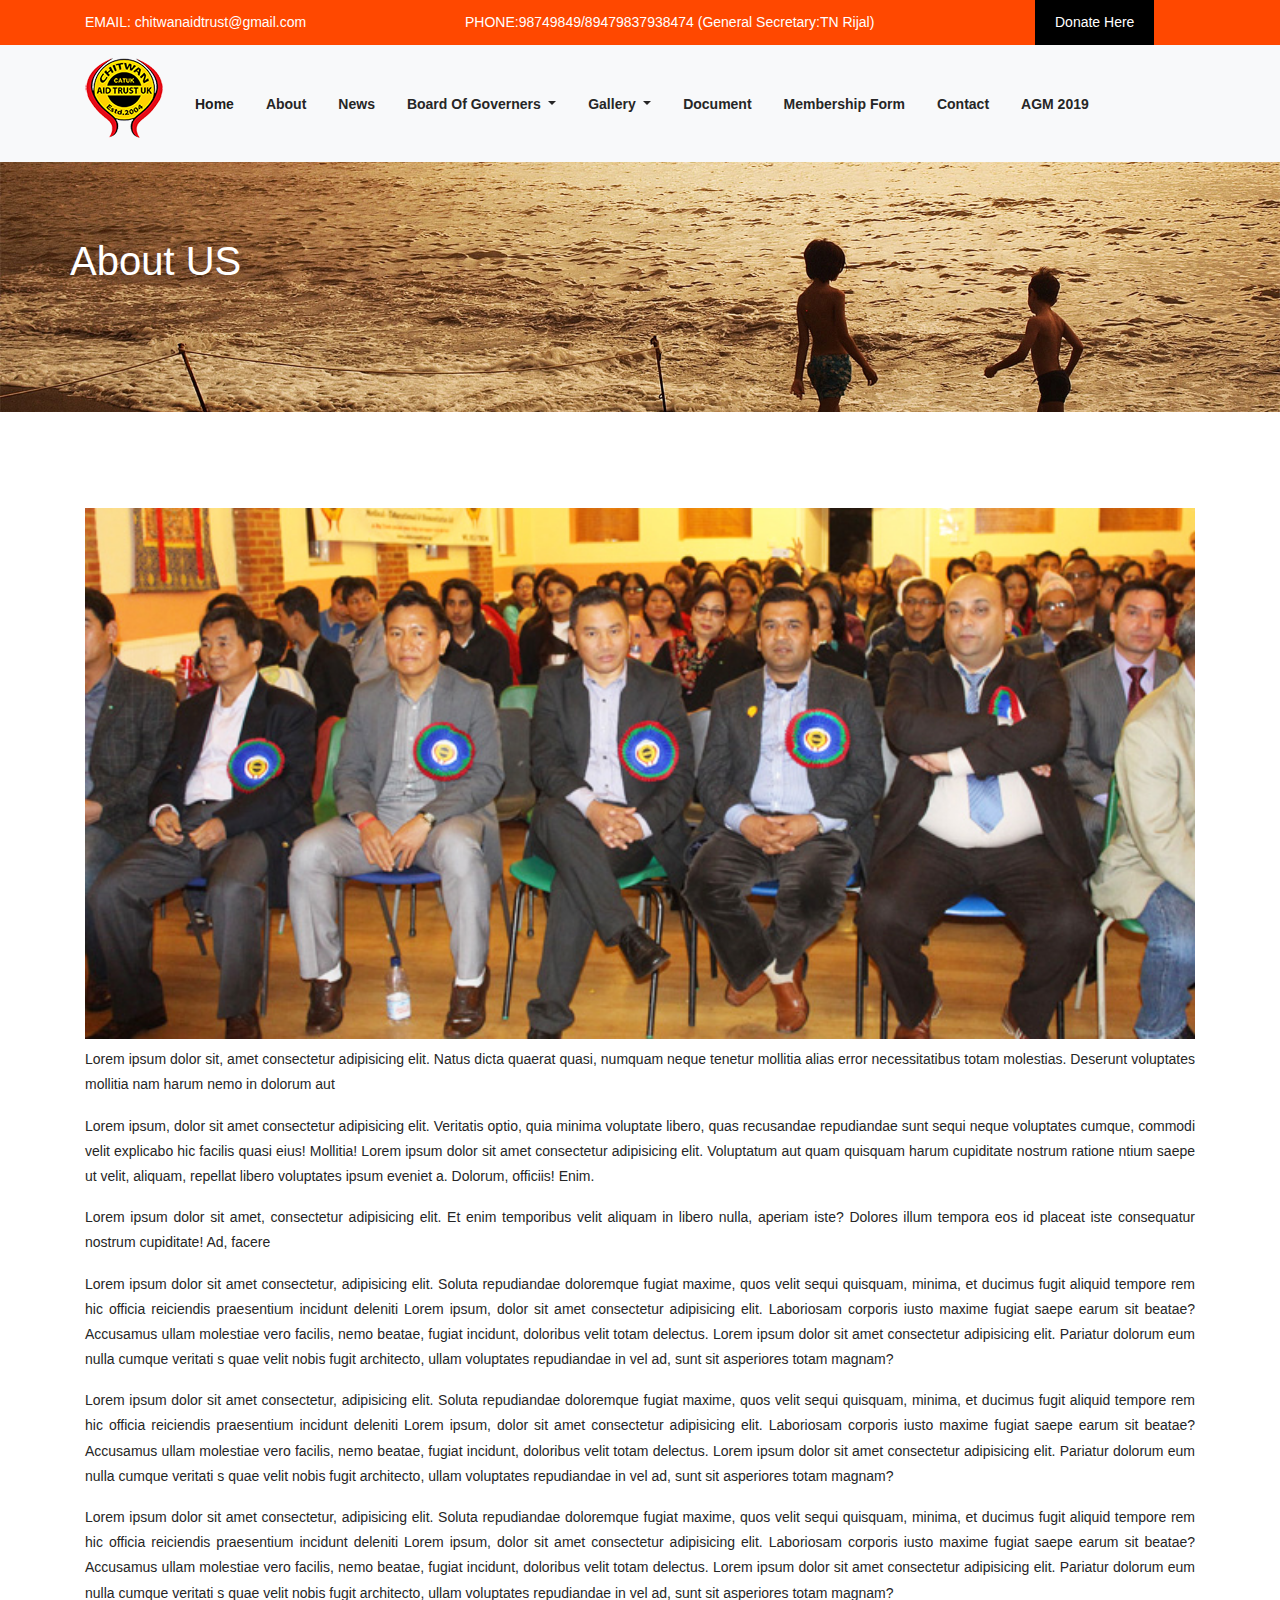
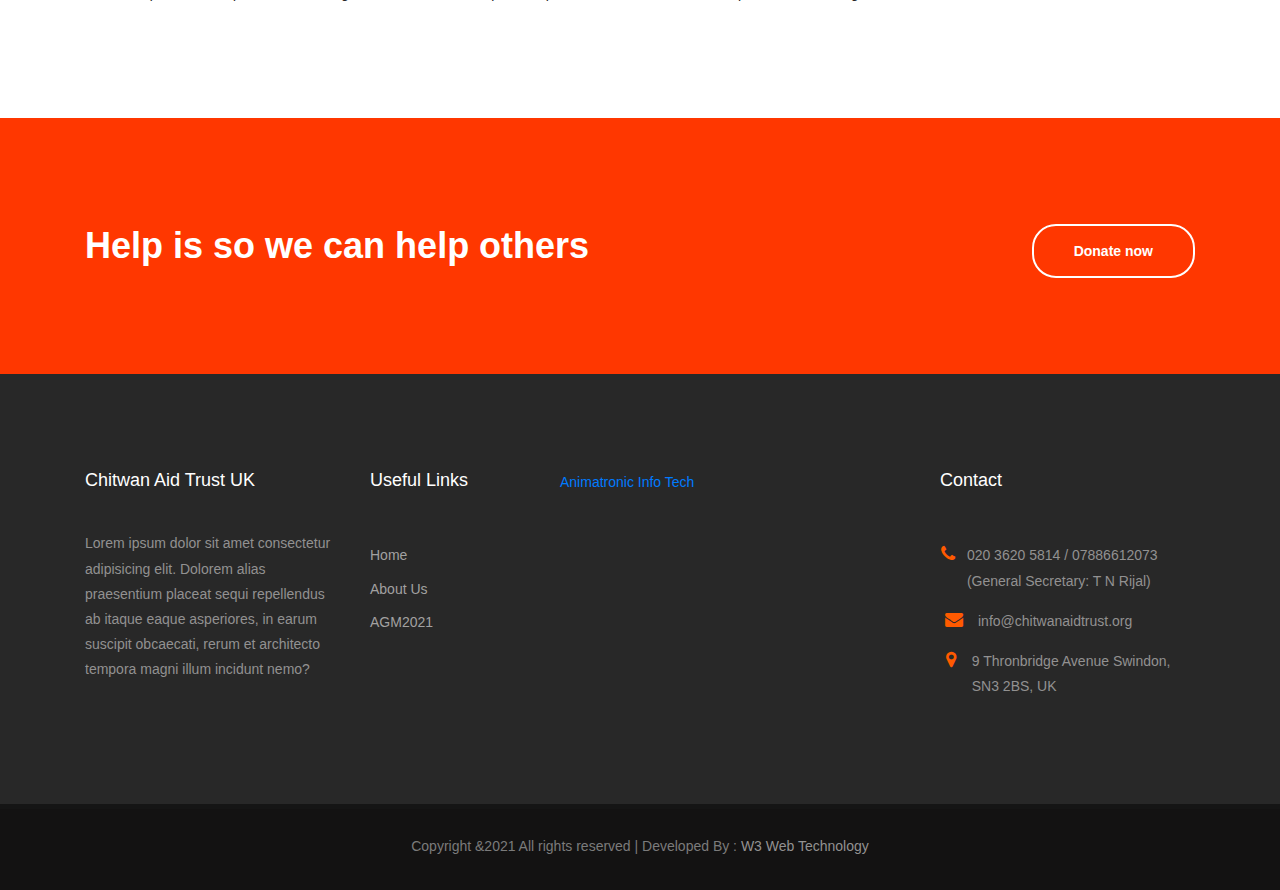
==== aboutus.html @ 623e80ef "first commit" ====
<!doctype html>
<html lang="en">
  <head>
    <!-- Required meta tags -->
    <meta charset="utf-8">
    <meta name="viewport" content="width=device-width, initial-scale=1">

    <!-- Bootstrap CSS -->
    <link rel="stylesheet" type="text/css" href="css/bootstrap.min.css">
    <link rel="stylesheet" type="text/css" href="css/chitwan.css">

    <!-- Fontawesome -->
	<link rel="stylesheet" type="text/css" href="font-awesome-4.7.0/css/font-awesome.min.css">

    <title>Chitwan Aid Trust</title>
  </head>
  <body>
    <header class="site_header">
        <div class="top_header">
            <div class="container">
                <div class="row header_content flex content-justify align-items-center ">
                    <div class="col-lg-4 col-md-12 col-sm-12 col-12 email_content d-flex">
                        <span>EMAIL: <a href="#">chitwanaidtrust@gmail.com</a></span>
                    </div>
                    <div class="col-lg-6 col-md-12 col-sm-12 col-12 phone_no align-items-center d-flex">
                       
                            <span>
                            PHONE:98749849/89479837938474  (General Secretary:TN Rijal)
                            </span>
                        
                    </div>
                    <div class="col-lg-2 col-md-12 col-sm-12 col-12 d-flex">
                        <div class="donate_btn">
                           <a href="donate">Donate Here</a>
                        </div>
                    </div>
                </div>
            </div>
        </div>

        <!--Nav-Bar-->
        
        <nav class="navbar navbar-expand-lg navbar-light bg-light">
            <div class="container">
              <a class="navbar-brand" href="#"><img src="images/logo (1).png" alt="logo"></a>
              <button class="navbar-toggler" type="button" data-toggle="collapse" data-target="#navbarNavDropdown" aria-controls="navbarNavDropdown" aria-expanded="false" aria-label="Toggle navigation">
                <span class="navbar-toggler-icon"></span>
              </button>
              <div class="collapse navbar-collapse" id="navbarNavDropdown">
                <ul class="navbar-nav">
                  <li class="nav-item">
                    <a class="nav-link active" aria-current="page" href="index.html">Home</a>
                  </li>
                  <li class="nav-item">
                    <a class="nav-link" href="aboutus.html">About</a>
                  </li>
                  <li class="nav-item">
                    <a class="nav-link" href="news.html">News</a>
                  </li>
                  <li class="nav-item dropdown">
                    <a class="nav-link dropdown-toggle" href="#" id="navbarDropdownMenuLink" role="button" data-toggle="dropdown" aria-expanded="false">
                      Board Of Governers
                    </a>
                    <ul class="dropdown-menu" aria-labelledby="navbarDropdownMenuLink">
                      <li><a class="dropdown-item" href="bot.html">Proposed Board of Trustee</a></li>
                      <li><a class="dropdown-item" href="executive.html">Executive Committee</a></li>
                      <li><a class="dropdown-item" href="advisors.html">Advisors</a></li>
                      <li><a class="dropdown-item" href="areacommittee.html">Area committee</a></li>
                      <li><a class="dropdown-item" href="areamembers.html">Area Members</a></li>
                      <li><a class="dropdown-item" href="lifemembers.html">Life Members</a></li>
                      <li><a class="dropdown-item" href="generalizedmembers.html">Generalized Members</a></li>
                      <li><a class="dropdown-item" href="pastpresidents.html">Past Presidents</a></li>
                    </ul>
                  </li>
                  <li class="nav-item dropdown">
                    <a class="nav-link dropdown-toggle" href="#" id="navbarDropdownMenuLink" role="button" data-toggle="dropdown" aria-expanded="false">
                      Gallery
                    </a>
                    <ul class="dropdown-menu" aria-labelledby="navbarDropdownMenuLink">
                      <li><a class="dropdown-item" href="photos.html">Photo Gallery</a></li>
                      <li><a class="dropdown-item" href="videos.html">Video Gallery</a></li>
                    </ul>
                  </li>
                  <li class="nav-item">
                    <a class="nav-link" href="document.html">Document</a>
                  </li>
                  <li class="nav-item">
                    <a class="nav-link" href="membership.html">Membership Form</a>
                  </li>
                  <li class="nav-item">
                    <a class="nav-link" href="contact.html">Contact</a>
                  </li>
                  <li class="nav-item">
                    <a class="nav-link" href="agm.html">AGM 2019</a>
                  </li>
                </ul>
              </div>
            </div>
        </nav>
        
        
    </header>

    <!--Overlay intro-->
    
    <div class="bg-overlay" style="background-image: url(images/foot-bg.jpg); height: 250px;">
        <div class="container">
            <div class="row">
                 <h1 class="text-left">About US</h1>
            </div>
        </div>
    </div>

    <!--About Content-->
    
    <div class="about_page">
    <div class="about_wrap">
        <div class="container">
            <div class="row">
                <div class="col-12 text-justify">
                    <div class="image">
                        <img src="images/aboutus.jpeg"class="image-fluid" width="100%">
                    </div>
                    <p>Lorem ipsum dolor sit, amet consectetur adipisicing elit. Natus dicta quaerat quasi, numquam neque tenetur 
                        mollitia alias error necessitatibus totam molestias. Deserunt voluptates mollitia nam harum nemo in dolorum aut
                    </p>
                    <p>Lorem ipsum, dolor sit amet consectetur adipisicing elit. Veritatis optio, quia minima voluptate libero, quas recusandae
                         repudiandae sunt sequi neque voluptates cumque, commodi velit explicabo hic facilis quasi eius! Mollitia!
                        Lorem ipsum dolor sit amet consectetur adipisicing elit. Voluptatum aut quam quisquam harum cupiditate nostrum ratione
                        ntium saepe ut velit, aliquam, repellat libero voluptates ipsum eveniet a. Dolorum, officiis! Enim.
                    </p>
                    <p>Lorem ipsum dolor sit amet, consectetur adipisicing elit. Et enim temporibus velit aliquam in
                         libero nulla, aperiam iste? Dolores illum tempora eos id placeat iste consequatur nostrum cupiditate! Ad, facere
                    </p>
                    <p>
                        Lorem ipsum dolor sit amet consectetur, adipisicing elit. Soluta repudiandae doloremque fugiat maxime, quos velit
                         sequi quisquam, minima, et ducimus fugit aliquid tempore rem hic officia reiciendis praesentium incidunt deleniti
                          Lorem ipsum, dolor sit amet consectetur adipisicing elit. Laboriosam corporis iusto maxime fugiat saepe earum sit beatae?
                           Accusamus ullam molestiae vero facilis, nemo beatae, fugiat incidunt, doloribus velit totam delectus. Lorem ipsum dolor sit 
                           amet consectetur adipisicing elit. Pariatur dolorum eum nulla cumque veritati
                        s quae velit nobis fugit architecto, ullam voluptates repudiandae in vel ad, sunt sit asperiores totam magnam?
                    </p>
                    <p>
                        Lorem ipsum dolor sit amet consectetur, adipisicing elit. Soluta repudiandae doloremque fugiat maxime, quos velit
                         sequi quisquam, minima, et ducimus fugit aliquid tempore rem hic officia reiciendis praesentium incidunt deleniti
                          Lorem ipsum, dolor sit amet consectetur adipisicing elit. Laboriosam corporis iusto maxime fugiat saepe earum sit beatae?
                           Accusamus ullam molestiae vero facilis, nemo beatae, fugiat incidunt, doloribus velit totam delectus. Lorem ipsum dolor sit 
                           amet consectetur adipisicing elit. Pariatur dolorum eum nulla cumque veritati
                        s quae velit nobis fugit architecto, ullam voluptates repudiandae in vel ad, sunt sit asperiores totam magnam?
                    </p>
                    <p>
                        Lorem ipsum dolor sit amet consectetur, adipisicing elit. Soluta repudiandae doloremque fugiat maxime, quos velit
                         sequi quisquam, minima, et ducimus fugit aliquid tempore rem hic officia reiciendis praesentium incidunt deleniti
                          Lorem ipsum, dolor sit amet consectetur adipisicing elit. Laboriosam corporis iusto maxime fugiat saepe earum sit beatae?
                           Accusamus ullam molestiae vero facilis, nemo beatae, fugiat incidunt, doloribus velit totam delectus. Lorem ipsum dolor sit 
                           amet consectetur adipisicing elit. Pariatur dolorum eum nulla cumque veritati
                        s quae velit nobis fugit architecto, ullam voluptates repudiandae in vel ad, sunt sit asperiores totam magnam?
                    </p>
                </div>
            </div>
        </div>
    </div>
        <div class="helpus">
            <div class="container">
                <div class="row">
                    <div class="col-12 d-flex justify-content-between">
                        <h2>Help is so we can help others</h2>
                        <a class="btn orange-border" href="#donate">Donate now</a>
                    </div>

                </div>
            </div>
        </div>
    </div>




    <!--footer section-->
    <div class="site footer">
        <div class="top-footer">
            <div class="container">
                <div class="row">
                    <div class="col-lg-3 col-md-6 col-12 mt-5 mt-md-0">
                        <div class="foot-title">
                            <h2>Chitwan Aid Trust UK</h2>
                            <p>Lorem ipsum dolor sit amet consectetur adipisicing elit.
                                Dolorem alias praesentium placeat sequi repellendus
                                ab itaque eaque asperiores, in earum suscipit obcaecati,
                                rerum et architecto tempora magni illum incidunt nemo?
                            </p>
                        </div>
                    </div>
                    <div class="col-lg-2 col-md-6 col-12 mt-5 mt-md-0">
                        <h2>Useful Links</h2>
                        <ul>
                            <li>
                                <a href="index.html">Home</a>
                            </li>
                            <li>
                                <a href="aboutus.html">About Us</a>
                            </li>
                            <li>
                                <a href="agm.html">AGM2021</a>
                            </li>
                        
                        </ul> 
                    </div>
                    <div class="col-lg-4 col-md-6 col-12 mt-5 mt-md-0">
                        <div class="fb-latest_info">
                            <div class="fb-page" data-href="https://www.facebook.com/TechAnimatronics" data-tabs="timeline" data-width="" data-height="" data-small-header="false" data-adapt-container-width="true" data-hide-cover="false" data-show-facepile="true">
                                <blockquote cite="https://www.facebook.com/TechAnimatronics" class="fb-xfbml-parse-ignore">
                                    <a href="https://www.facebook.com/TechAnimatronics">Animatronic  Info Tech</a>
                                </blockquote>
                            </div>
                        </div>
                    </div>        
                    <div class="col-lg-3 col-md-6 col-12 mt-5 mt-md-0">
                        <div class="contact-footer">
                            <h2>Contact</h2>
                            <ul>
                                <li>
                                    <i class="fa fa-phone"></i>
                                    <span>020 3620 5814 / 07886612073 (General Secretary: T N Rijal)
                                    </span>
                                </li>
                                <li>
                                    <i class="fa fa-envelope"> </i>
                                    <span>info@chitwanaidtrust.org</span>
                                </li>
                                <li>
                                    <i class="fa fa-map-marker"></i>
                                    <span>9 Thronbridge Avenue Swindon, SN3 2BS, UK</span>
                                </li>
                            </ul>
                        </div>
                    </div>   
                </div>
            </div>
        </div>
        <div class="footer-bar">
            <div class="container">
                <div class="row">
                    <div class="col-12">
                        <p class="m-0">
                            Copyright &amp;2021 All rights reserved | Developed By : <a href="https://w3web.co.uk/" target="_blank"> W3 Web Technology </a>
                        </p>
                    </div>
                </div>
            </div>
        </div>
    </div>
    <div id="fb-root"></div>
    <script async defer crossorigin="anonymous" src="https://connect.facebook.net/en_US/sdk.js#xfbml=1&version=v10.0" nonce="qaZ8htZI"></script>
    <!-- Javascript Files -->
    <!-- jQuery library -->
    <script src="https://ajax.googleapis.com/ajax/libs/jquery/3.4.1/jquery.min.js"></script>
    <!-- Popper JS -->
    <script src="https://cdnjs.cloudflare.com/ajax/libs/popper.js/1.14.7/umd/popper.min.js"></script>
    <script type="text/javascript" src="js/bootstrap.min.js"></script>
  </body>
</html>
---- css/chitwan.css ----
body {
    color: #262626;
    font-size: 14px;
    line-height: 1.8;
    font-family: 'Montserrat', sans-serif;
}
.top_header{
    background-color: #ff4800;
    color: white;
}
.header_content a{
    color: white;
    text-decoration: none;
}

.donate_btn{
    background-color: black;
    padding: 10px 20px;
}
.navbar-light .navbar-nav .nav-link {
    font-size: 14px;
    font-weight: 600;
    line-height: 1;
    color: #262626;
    text-decoration: none;
    transition: color .35s;
    padding-right: 1rem;
    padding-left: 1rem;
}
.info_section{
    padding: 95px 0px;
}
.welcome_header{
    font-size: 36px;
    font-weight: 600;
    color: #ff4800;
}
/*
.entry_header::before{
    content:'';
    position: absolute;
    bottom: 0px;
    left: 0px;
    width: 64px;
    height:4px;

    border-radius: 2px;
    background:#ff4800;
*/

.noticeboard{
    padding: 20px 30px;
    background-color: #f1f1f1;
}
.btn.orange-border {
    border-color: #ff5a00;
}
.btn {
    padding: 18px 40px;
    border: 2px solid #262626;
    border-radius: 24px;
    font-size: 14px;
    font-weight: 600;
    line-height: 1;
    display: inline-block;
    color: #262626;
    outline: none;
}
.upcoming_wrap{
    padding: 30px;
    background-color: #fff;
}
.upcoming_events{
    position: relative;
    padding: 30px 0px;
    background: #ddd;
}

.entry_header{
    position: relative;
    padding-bottom: 24px;
    font-size: 36px;
    font-weight: 600;
    color: red;

}
.latest_news h6{
    color: black;
}

.news_events{
    padding: 60px 0px;
}
.Videos{
    background-color: #fafafa;
    padding: 60px 0px;
}

.top-footer{
    position: relative;
    padding: 96px 0px 90px;
    font-weight: 500;
    color:#929191;
    background:url(images/foot-bg.jpg) no-repeat center;
    background-size: cover;
    z-index: 99;
}
.top-footer::after {
    content: '';
    position: absolute;
    top: 0;
    left: 0;
    z-index: -1;
    width: 100%;
    height: 101%;
    background: rgba(22, 22, 22, .92);
}
.top-footer h2{
    margin-bottom: 40px;
    font-size: 18px;
    color: #fff;
}
.top-footer ul{
    padding: 12px 0 0;
    margin:0px;
    list-style: none;
}

.top-footer ul li{
    margin-bottom: 8px;
    font-size: 14px;
    
}
.top-footer ul li a {
    color: #a2a1a1;
    text-decoration: none;
}

.contact-footer ul li{
    display: flex;
    align-items: baseline;
    margin-bottom: 15px;
}
.contact-footer ul li .fa {
    width: 28px;
    margin-right: 10px;
    font-size: 18px;
    text-align: center;
    color: #ff5a00;
}
.top-footer ul li a:hover {
    color: #ff5a00;
}

.footer-bar {
    padding: 30px 0;
    font-size: 14px;
    color: #7b7b7b;
    background: #131212;
    text-align: center;
}
.footer-bar a{
    color: #929191;
    text-decoration: none;

}

.bg-overlay{
    background: linear-gradient(rgba(0,0,0,.7), rgba(0,0,0,.7));
    background-image: url(images/foot-bg.jpg);
    background-repeat: no-repeat;
    background-size: cover;
    background-position: center;
    color: #fff;
    padding-top: 75px;
}

.about_wrap{
    padding: 96px 0;
}

.helpus{
    padding: 70px 0 96px;
    background-color:#ff3700 ;
}

.helpus h2 {
    margin-top: 36px;
    font-size: 36px;
    font-weight: 600;
    color: #fff;
}

.helpus .btn, .helpus .btn:hover {
    border-color: #fff;
    color: #fff;
}
.helpus .btn {
    margin-top: 36px;
}

.news_section{
    padding: 70px 0;
}
.news{
    padding: 20px 0 20px 0;
}

.news-image{
    width: 100%;
}
.latest_news{
    padding: 0px 0 20px 0;
}

.document_wrap{
    padding: 96px 0;
}

.member-page-wrap{
    padding: 96px 0px;
}
.contact-form {
    padding: 35px 20px 55px;
    background: #edf3f5;
}
.contact_wrap{
    padding: 96px 0;
}

.contact-info ul{
    list-style: none;
}
.contact-info ul li .fa {
        width: 28px;
        margin-right: 10px;
        font-size: 18px;
        text-align: left;
        color: #ff5a00;
    }
.btn_contact{
    text-align: center;
}
member_btn{
    text-align: center;
}
.btn.gradient-bg{
    border-color: transparent;
    background-color: #ff5a00;
     color: white;
     }

.trustee_wrap{padding: 96px 0;
}

.rounded-circle {
    border-radius: 50%;
}
.border {
    border: 1px solid #dee2e6;
}
.img-fluid {
    max-width: 100%;
    height: auto;
}
img {
    vertical-align: baseline;
}

.photo_wrap{
    padding: 96px 0;
}
.latest_news a{
    color: black;
}
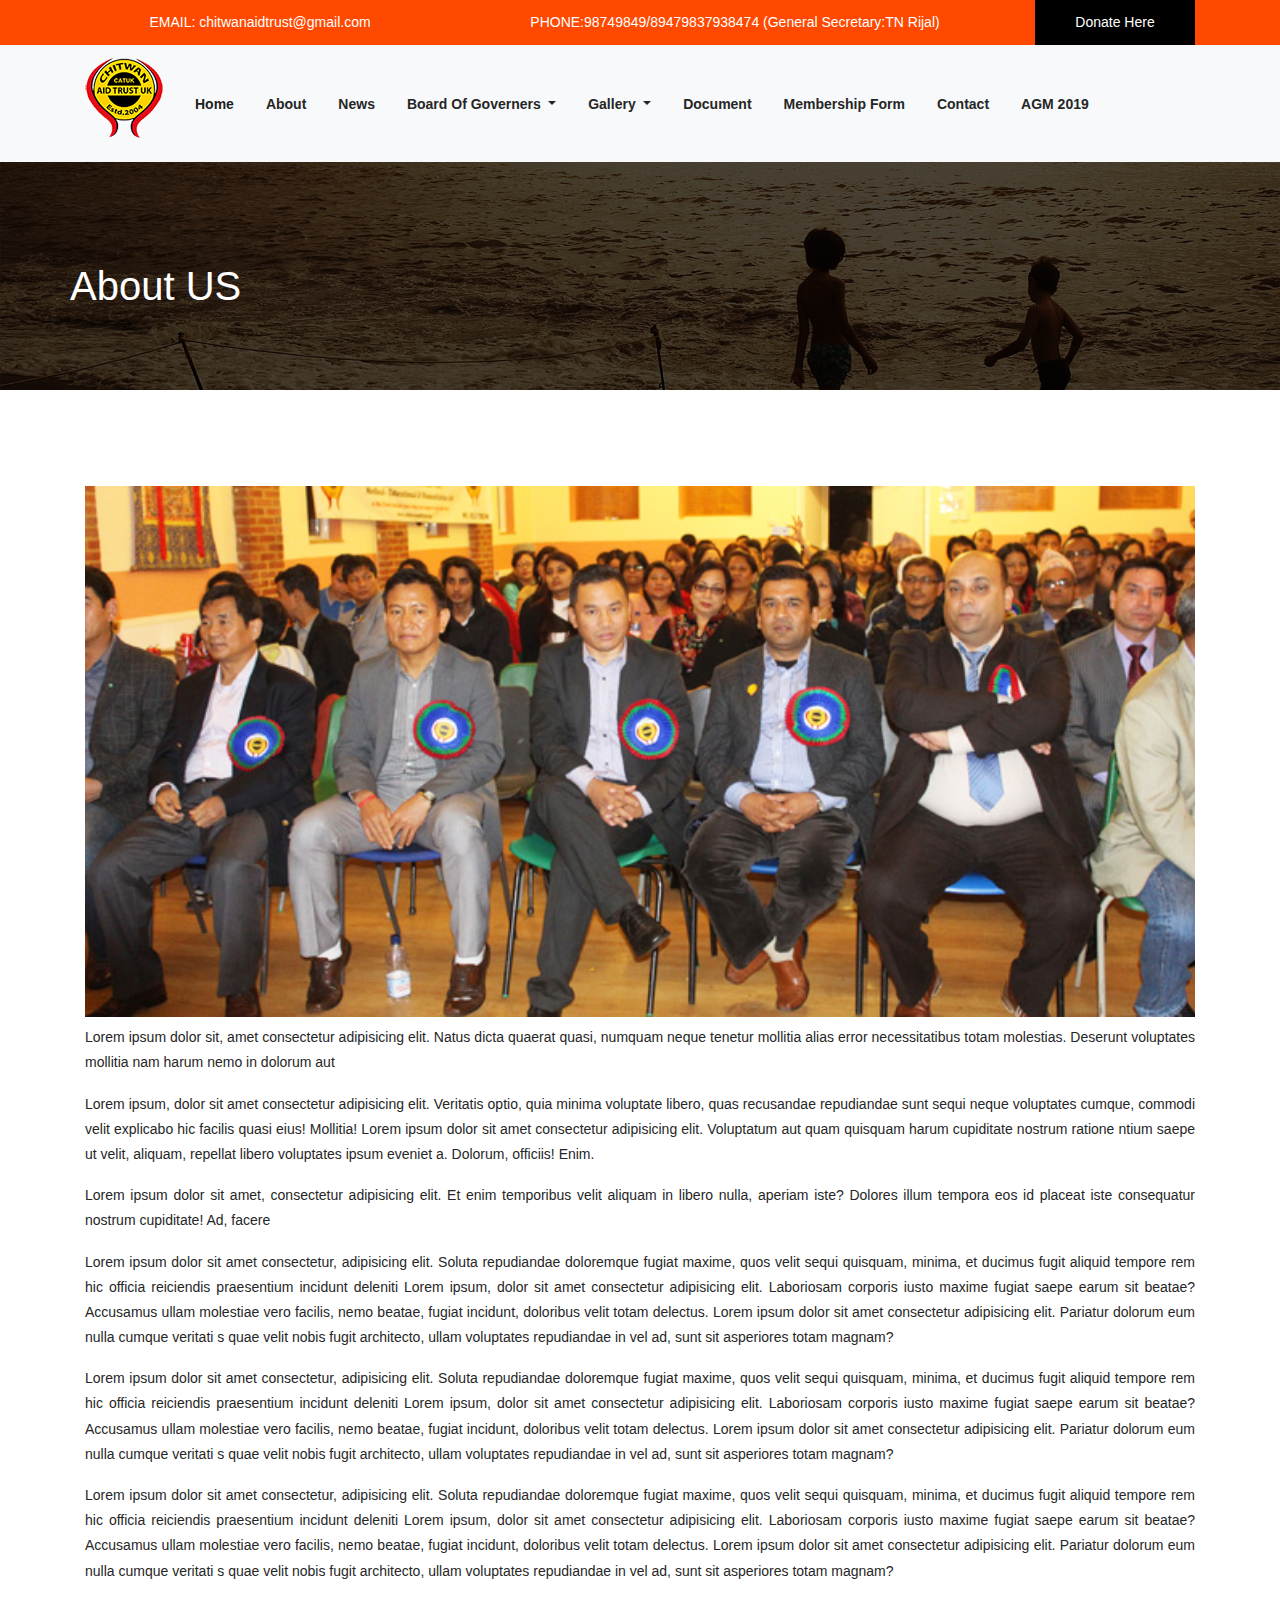
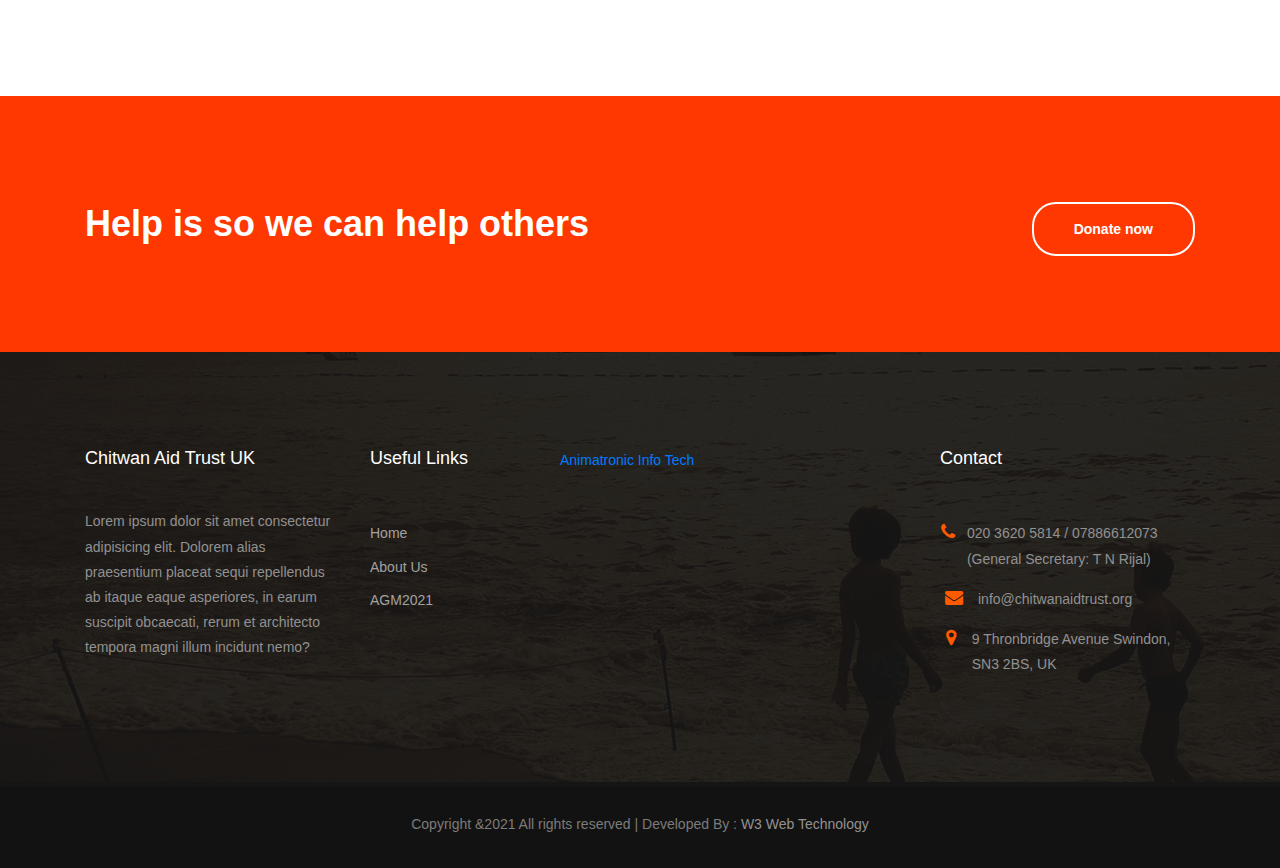
==== commit a102c501: "slight changes in overlay" ====
--- a/aboutus.html
+++ b/aboutus.html
@@ -18,18 +18,18 @@
     <header class="site_header">
         <div class="top_header">
             <div class="container">
-                <div class="row header_content flex content-justify align-items-center ">
-                    <div class="col-lg-4 col-md-12 col-sm-12 col-12 email_content d-flex">
+                <div class="row header_content flex content-justify align-items-center">
+                    <div class="col-lg-4 col-md-12 col-sm-12 col-12 email_content d-flex d-md-block d-sm-block text-center">
                         <span>EMAIL: <a href="#">chitwanaidtrust@gmail.com</a></span>
                     </div>
-                    <div class="col-lg-6 col-md-12 col-sm-12 col-12 phone_no align-items-center d-flex">
+                    <div class="col-lg-6 col-md-12 col-sm-12 col-12 phone_no align-items-center d-flex d-md-block d-sm-block text-center">
                        
                             <span>
                             PHONE:98749849/89479837938474  (General Secretary:TN Rijal)
                             </span>
                         
                     </div>
-                    <div class="col-lg-2 col-md-12 col-sm-12 col-12 d-flex">
+                    <div class="col-lg-2 col-md-12 col-sm-12 col-12 d-flex donate d-md-block d-sm-block text-center">
                         <div class="donate_btn">
                            <a href="donate">Donate Here</a>
                         </div>
@@ -103,13 +103,14 @@
 
     <!--Overlay intro-->
     
-    <div class="bg-overlay" style="background-image: url(images/foot-bg.jpg); height: 250px;">
+    <div class="bg-overlay" style="background-image: url(images/foot-bg.jpg);">
         <div class="container">
             <div class="row">
                  <h1 class="text-left">About US</h1>
             </div>
         </div>
     </div>
+   
 
     <!--About Content-->
     
@@ -178,7 +179,7 @@
 
     <!--footer section-->
     <div class="site footer">
-        <div class="top-footer">
+        <div class="top-footer" style="background-image: url(images/foot-bg.jpg) ;">
             <div class="container">
                 <div class="row">
                     <div class="col-lg-3 col-md-6 col-12 mt-5 mt-md-0">
--- a/css/chitwan.css
+++ b/css/chitwan.css
@@ -26,6 +26,12 @@
     transition: color .35s;
     padding-right: 1rem;
     padding-left: 1rem;
+}
+.navbar-light .navbar-nav .nav-link:hover{
+    color: #ff3700;
+}
+.dropdown-menu .dropdown-item:hover{
+    color: #ff3700;
 }
 .info_section{
     padding: 95px 0px;
@@ -55,6 +61,18 @@
 .btn.orange-border {
     border-color: #ff5a00;
 }
+
+.btn.orange-border:hover{
+    color: white;
+    background-color: #ff5a00;
+}
+
+.news_btn{
+    color: white;
+    background-color: #ff5a00;
+    border-color: transparent;
+    
+}
 .btn {
     padding: 18px 40px;
     border: 2px solid #262626;
@@ -65,6 +83,11 @@
     display: inline-block;
     color: #262626;
     outline: none;
+}
+.btn-document:hover{
+    color: white;
+    background-color:#ff3700;
+    border:2px #ff3700;
 }
 .upcoming_wrap{
     padding: 30px;
@@ -105,6 +128,7 @@
     background-size: cover;
     z-index: 99;
 }
+
 .top-footer::after {
     content: '';
     position: absolute;
@@ -115,6 +139,7 @@
     height: 101%;
     background: rgba(22, 22, 22, .92);
 }
+
 .top-footer h2{
     margin-bottom: 40px;
     font-size: 18px;
@@ -165,15 +190,29 @@
 
 }
 
-.bg-overlay{
-    background: linear-gradient(rgba(0,0,0,.7), rgba(0,0,0,.7));
-    background-image: url(images/foot-bg.jpg);
+
+.bg-overlay {
+    background: url(images/foot-bg.jpg);
+    background-position: center;
     background-repeat: no-repeat;
-    background-size: cover;
-    background-position: center;
-    color: #fff;
-    padding-top: 75px;
-}
+    position: relative;
+    z-index: 99;
+    color: white;
+    padding-top: 100px;
+    padding-bottom: 72px;
+    background-size: cover !important;
+}
+.bg-overlay::after {
+    content: '';
+    position: absolute;
+    top: 0;
+    left: 0;
+    z-index: -1;
+    width: 100%;
+    height: 100%;
+    background: rgba(0, 0, 0, .7);
+}
+
 
 .about_wrap{
     padding: 96px 0;
@@ -203,7 +242,7 @@
     padding: 70px 0;
 }
 .news{
-    padding: 20px 0 20px 0;
+    padding: 0px 0 20px 0;
 }
 
 .news-image{
@@ -230,6 +269,10 @@
 
 .contact-info ul{
     list-style: none;
+}
+
+.contact_wrap .contact-info ul{
+    padding:0;
 }
 .contact-info ul li .fa {
         width: 28px;
@@ -241,9 +284,7 @@
 .btn_contact{
     text-align: center;
 }
-member_btn{
-    text-align: center;
-}
+
 .btn.gradient-bg{
     border-color: transparent;
     background-color: #ff5a00;
@@ -272,4 +313,30 @@
 }
 .latest_news a{
     color: black;
-}+}
+.image-wrap h3.entry-title a{
+    color: black;
+}
+
+
+.dropdown { position: relative; }
+
+.dropdown-menu { 
+  visibility: hidden; /* hides sub-menu */
+  opacity: 0;
+  position: absolute;
+  left: 0;
+  transform: translateY(-2em);
+  display: block;
+  transition: all 0.5s ease-in-out ;
+}
+
+.dropdown:focus .dropdown-menu,
+.dropdown:focus-within .dropdown-menu,
+.dropdown:hover .dropdown-menu {
+  visibility: visible; /* shows sub-menu */
+  opacity: 1;
+  transform: translateY(0%);
+ /* this removes the transition delay so the menu will be visible while the other styles transition */
+}
+
